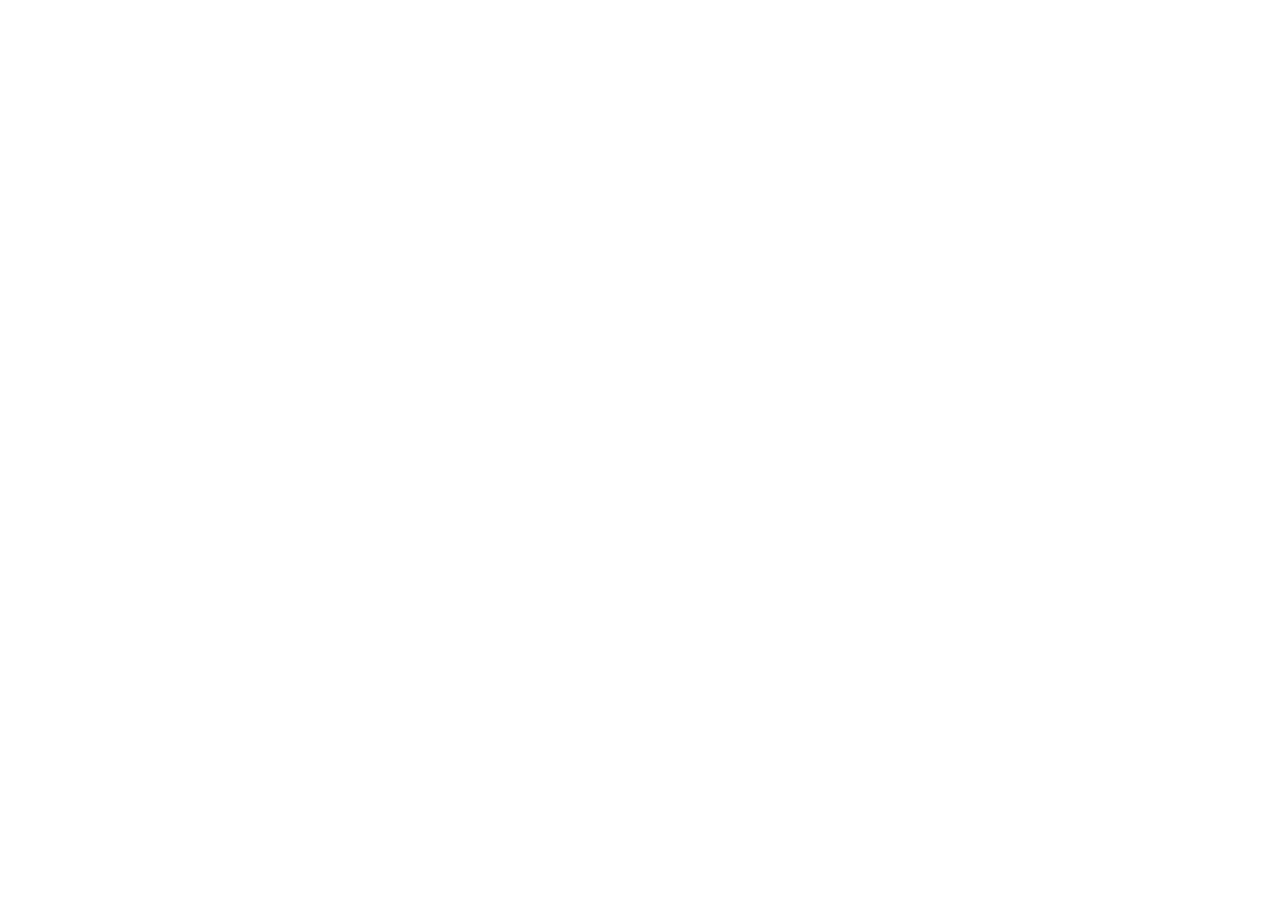
==== portal.html @ dc7cd9b5 "feat: integrate three.js portal-field ambient shader background strictly on hero view" ====
<!DOCTYPE html>
<html lang="en">
<head>
  <meta charset="UTF-8">
  <meta name="viewport" content="width=device-width, initial-scale=1.0">
  <title>AEON // Portal Field</title>
  <style>
    * { box-sizing: border-box; margin: 0; padding: 0; }
    html, body {
      width: 100%;
      height: 100%;
      overflow: hidden;
      background: transparent;
    }
    #webgl-container {
      position: absolute;
      inset: 0;
      width: 100%;
      height: 100%;
      pointer-events: none;
    }
    canvas {
      display: block;
      width: 100% !important;
      height: 100% !important;
    }
  </style>
</head>
<body>
  <div id="webgl-container"></div>

  <script src="https://cdnjs.cloudflare.com/ajax/libs/three.js/r134/three.min.js"></script>
  <script>
    const container = document.getElementById('webgl-container');
    const scene = new THREE.Scene();
    const camera = new THREE.OrthographicCamera(-1, 1, 1, -1, 0.1, 10);
    camera.position.z = 1;

    const renderer = new THREE.WebGLRenderer({ antialias: true, alpha: true });
    renderer.setSize(window.innerWidth, window.innerHeight);
    renderer.setPixelRatio(Math.min(window.devicePixelRatio, 2));
    renderer.setClearColor(0x000000, 0);
    container.appendChild(renderer.domElement);

    const geometry = new THREE.PlaneGeometry(2, 2);

    const vertexShader = `
      varying vec2 vUv;
      void main() {
        vUv = uv;
        gl_Position = vec4(position, 1.0);
      }
    `;

    const fragmentShader = `
      uniform float u_time;
      uniform vec2 u_resolution;
      uniform vec2 u_mouse;
      uniform vec3 u_colorCore;
      uniform vec3 u_colorFringe;
      uniform float u_isLightMode;
      varying vec2 vUv;

      vec2 hash( vec2 p ) {
        p = vec2( dot(p,vec2(127.1,311.7)), dot(p,vec2(269.5,183.3)) );
        return -1.0 + 2.0*fract(sin(p)*43758.5453123);
      }
      float noise( in vec2 p ) {
        const float K1 = 0.366025404;
        const float K2 = 0.211324865;
        vec2 i = floor( p + (p.x+p.y)*K1 );
        vec2 a = p - i + (i.x+i.y)*K2;
        vec2 o = (a.x>a.y) ? vec2(1.0,0.0) : vec2(0.0,1.0);
        vec2 b = a - o + K2;
        vec2 c = a - 1.0 + 2.0*K2;
        vec3 h = max( 0.5-vec3(dot(a,a), dot(b,b), dot(c,c) ), 0.0 );
        vec3 n = h*h*h*h*vec3( dot(a,hash(i+0.0)), dot(b,hash(i+o)), dot(c,hash(i+1.0)));
        return dot( n, vec3(70.0) );
      }

      float sdArc(vec2 p, vec2 center, float radius, float width, float warp) {
        p.y += sin(p.x * 2.0 + u_time * 0.3) * warp;
        p.x += noise(p * 1.5 + u_time * 0.1) * (warp * 0.8);
        float d = length(p - center) - radius;
        return abs(d) - width;
      }

      void main() {
        vec2 uv = gl_FragCoord.xy / u_resolution.xy;
        vec2 st = uv;
        st.x *= u_resolution.x / u_resolution.y;

        vec2 mouseOffset = (u_mouse - 0.5) * 0.05;
        st += mouseOffset;

        vec2 center = vec2(0.5, 0.5);

        float d1 = sdArc(st, center, 0.600, 0.0200, 0.15);
        float d2 = sdArc(st, center, 0.650, 0.0600, 0.2);

        float coreGlow = exp(-d1 * 30.0);
        float fringeGlow = exp(-d2 * 10.0);
        float wash = smoothstep(1.5, -0.5, length(st - center)) * 0.15;

        vec3 finalColor = vec3(0.0);
        finalColor += u_colorCore * coreGlow;
        finalColor += u_colorFringe * fringeGlow;
        finalColor += u_colorFringe * wash * (sin(u_time * 0.5) * 0.2 + 0.8);

        float alpha = clamp(coreGlow + fringeGlow + wash, 0.0, 1.0);
        finalColor = vec3(1.0) - exp(-finalColor * 1.5);

        gl_FragColor = vec4(finalColor, alpha * 0.85);
      }
    `;

    const material = new THREE.ShaderMaterial({
      vertexShader,
      fragmentShader,
      uniforms: {
        u_time: { value: 0.0 },
        u_resolution: { value: new THREE.Vector2(window.innerWidth, window.innerHeight) },
        u_mouse: { value: new THREE.Vector2(0.5, 0.5) },
        u_colorCore: { value: new THREE.Color('#FFFFFF') },
        u_colorFringe: { value: new THREE.Color('#38bdf8') },
        u_isLightMode: { value: 0.0 }
      },
      transparent: true,
      blending: THREE.AdditiveBlending
    });

    const mesh = new THREE.Mesh(geometry, material);
    scene.add(mesh);

    let targetMouse = new THREE.Vector2(0.5, 0.5);
    window.addEventListener('mousemove', (e) => {
      targetMouse.x = e.clientX / window.innerWidth;
      targetMouse.y = 1.0 - (e.clientY / window.innerHeight);
    });

    window.addEventListener('message', (event) => {
      if (!event.data) return;
      if (event.data.type === 'portal-mouse') {
        targetMouse.x = event.data.x;
        targetMouse.y = event.data.y;
      }
    });

    const clock = new THREE.Clock();
    function animate() {
      requestAnimationFrame(animate);
      material.uniforms.u_time.value = clock.getElapsedTime() * 1.0;
      material.uniforms.u_mouse.value.lerp(targetMouse, 0.05);
      renderer.render(scene, camera);
    }
    animate();

    window.addEventListener('resize', () => {
      const width = window.innerWidth;
      const height = window.innerHeight;
      renderer.setSize(width, height);
      material.uniforms.u_resolution.value.set(width, height);
    });
  </script>
</body>
</html>
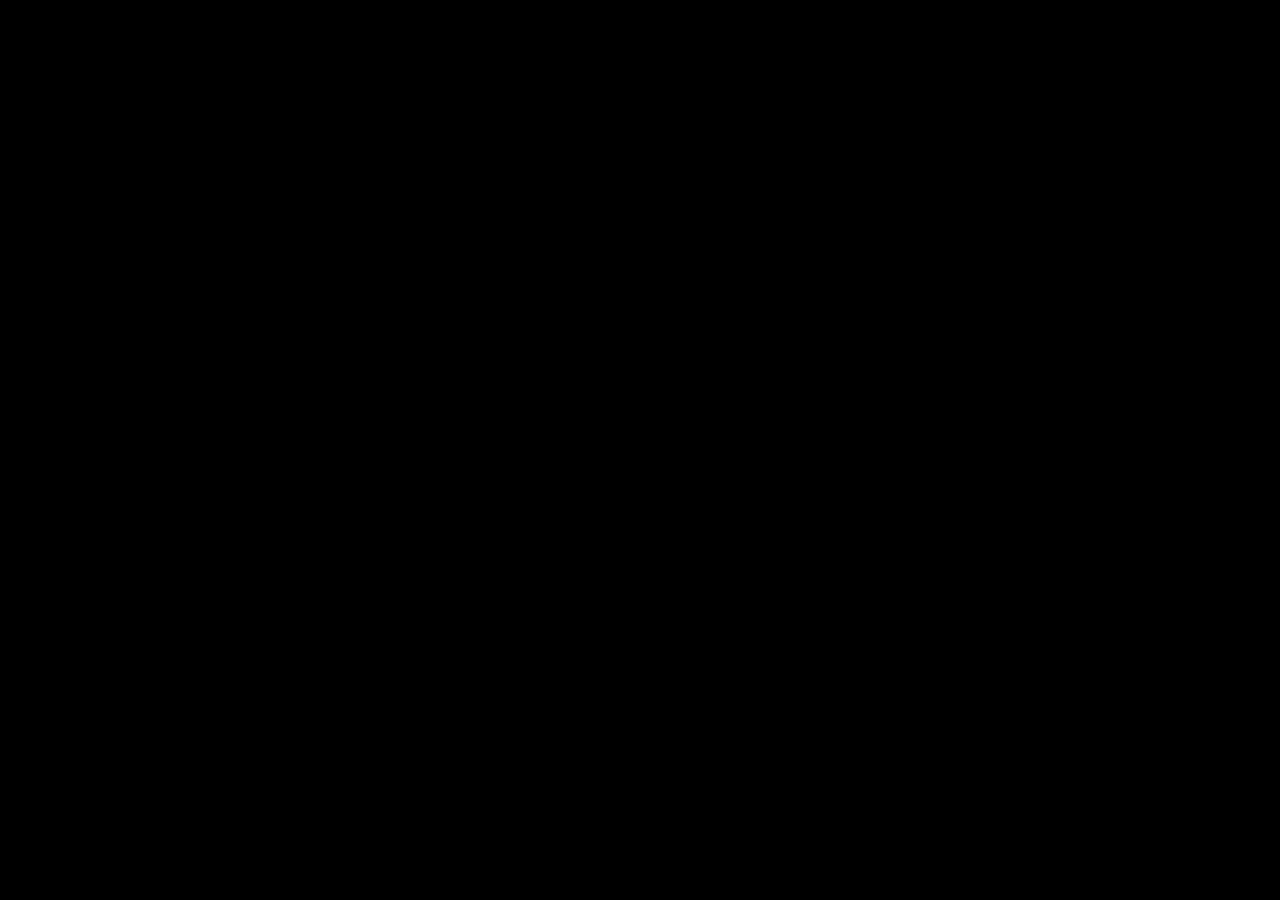
==== commit 5f15da74: "fix: restore deep black hero background by replacing iframe with native WebGL canvas" ====
--- a/portal.html
+++ b/portal.html
@@ -10,7 +10,7 @@
       width: 100%;
       height: 100%;
       overflow: hidden;
-      background: transparent;
+      background-color: #000000;
     }
     #webgl-container {
       position: absolute;
